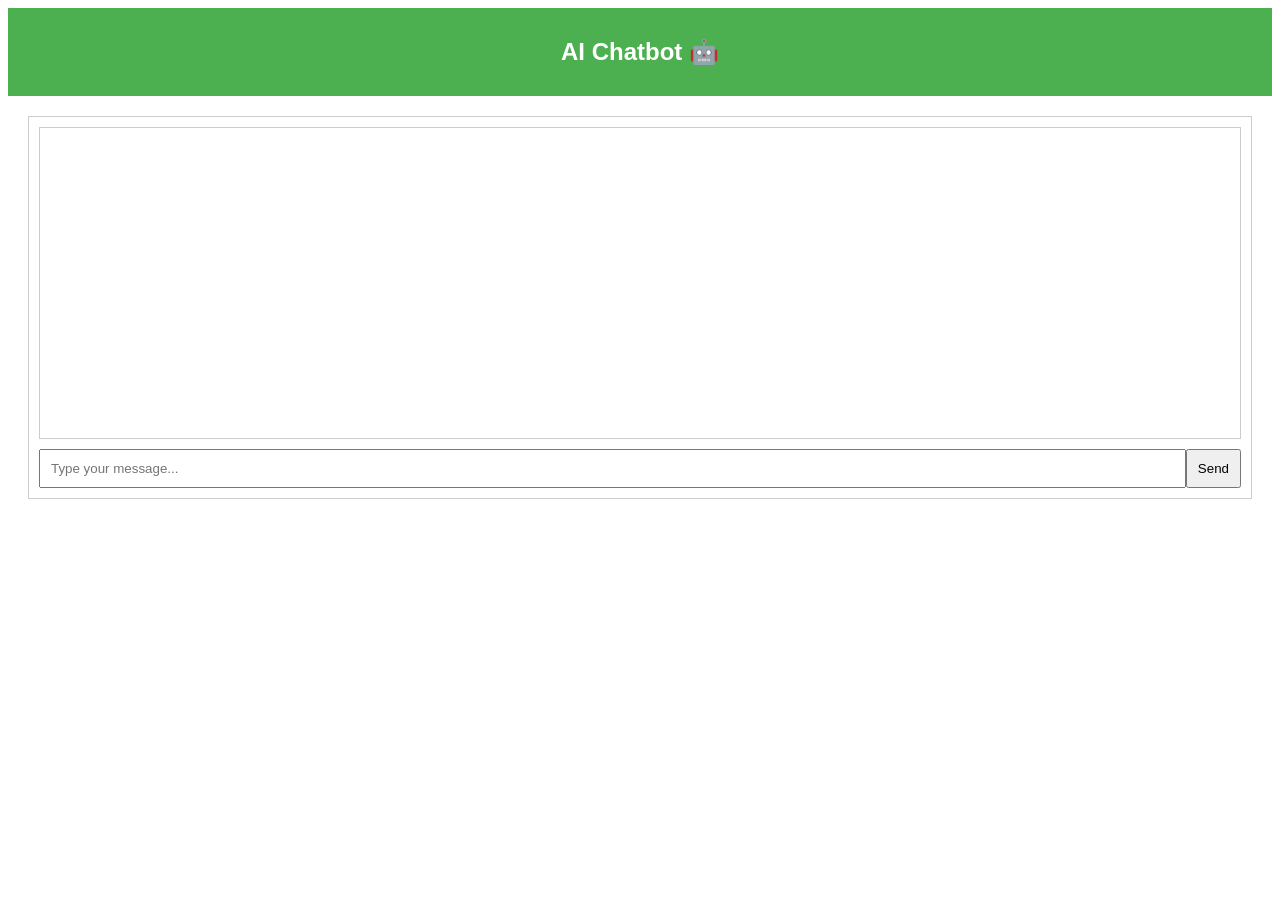
==== chat.html @ aa91f488 "Create chat.html for multi-language AI chatbot" ====
<!DOCTYPE html>
<html lang="en">
<head>
    <meta charset="UTF-8">
    <meta name="viewport" content="width=device-width, initial-scale=1.0">
    <title>Multi-Language AI Chatbot</title>
    <style>
        body { font-family: Arial, sans-serif; }
        .chat-header { background-color: #4CAF50; color: white; padding: 10px; text-align: center; }
        .chat-container { margin: 20px; border: 1px solid #ccc; padding: 10px; }
        .chat-box { height: 300px; overflow-y: auto; border: 1px solid #ccc; padding: 5px; margin-bottom: 10px; }
        .input-container { display: flex; }
        .input-container input { flex: 1; padding: 10px; }
        .input-container button { padding: 10px; }
    </style>
</head>
<body>
    <div class="chat-header">
        <h2>AI Chatbot <span>🤖</span></h2>
    </div>
    <div class="chat-container">
        <div class="chat-box" id="chat-box">
            <!-- Chat messages will appear here -->
        </div>
        <div class="input-container">
            <input type="text" id="user-input" placeholder="Type your message..." />
            <button id="send-btn">Send</button>
        </div>
    </div>
    <script>
        const apiKey = 'AIzaSyCe-ZuArKxFWf0yfvbNPTdWIuvhk7YTxzM'; // Gemini API key
        const chatBox = document.getElementById('chat-box');
        const sendBtn = document.getElementById('send-btn');
        const userInput = document.getElementById('user-input');

        sendBtn.addEventListener('click', () => {
            const message = userInput.value;
            if (message) {
                appendMessage('You: ' + message);
                fetchResponse(message);
                userInput.value = '';
            }
        });

        function appendMessage(message) {
            const messageElement = document.createElement('div');
            messageElement.textContent = message;
            chatBox.appendChild(messageElement);
            chatBox.scrollTop = chatBox.scrollHeight;
        }

        function fetchResponse(message) {
            // Example placeholder for API request, implement actual API call
            const response = 'AI: This is a placeholder response.'; // Simulate AI response
            appendMessage(response);
        }
    </script>
</body>
</html>
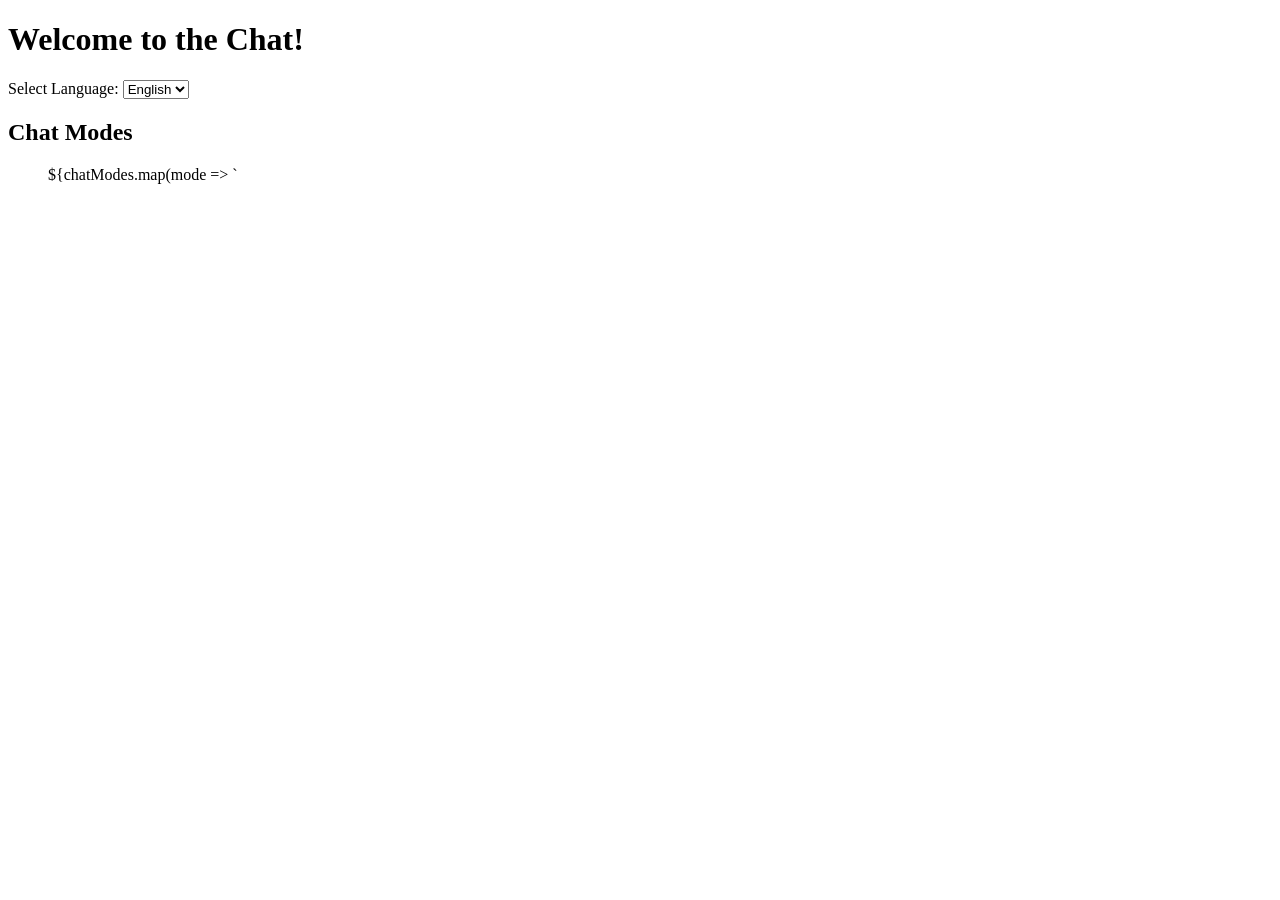
==== commit 4015e3b8: "Updated chat.html file with complete Gemini API integration, multi-language support (Bangla, English" ====
--- a/chat.html
+++ b/chat.html
@@ -3,57 +3,62 @@
 <head>
     <meta charset="UTF-8">
     <meta name="viewport" content="width=device-width, initial-scale=1.0">
-    <title>Multi-Language AI Chatbot</title>
-    <style>
-        body { font-family: Arial, sans-serif; }
-        .chat-header { background-color: #4CAF50; color: white; padding: 10px; text-align: center; }
-        .chat-container { margin: 20px; border: 1px solid #ccc; padding: 10px; }
-        .chat-box { height: 300px; overflow-y: auto; border: 1px solid #ccc; padding: 5px; margin-bottom: 10px; }
-        .input-container { display: flex; }
-        .input-container input { flex: 1; padding: 10px; }
-        .input-container button { padding: 10px; }
-    </style>
-</head>
-<body>
-    <div class="chat-header">
-        <h2>AI Chatbot <span>🤖</span></h2>
-    </div>
-    <div class="chat-container">
-        <div class="chat-box" id="chat-box">
-            <!-- Chat messages will appear here -->
-        </div>
-        <div class="input-container">
-            <input type="text" id="user-input" placeholder="Type your message..." />
-            <button id="send-btn">Send</button>
-        </div>
-    </div>
+    <title>Chat Interface</title>
+    <script src="https://api.gemini.com/v1/gemini.js"></script>
     <script>
-        const apiKey = 'AIzaSyCe-ZuArKxFWf0yfvbNPTdWIuvhk7YTxzM'; // Gemini API key
-        const chatBox = document.getElementById('chat-box');
-        const sendBtn = document.getElementById('send-btn');
-        const userInput = document.getElementById('user-input');
+        // Multi-language support
+        const languages = {
+            en: { greeting: 'Welcome to the Chat!', riddlePrompt: 'Here’s a riddle for you:' },
+            bn: { greeting: 'চ্যাটে স্বাগতম!', riddlePrompt: 'এটি আপনার জন্য একটি রিডল:' },
+            hi: { greeting: 'चैट में आपका स्वागत है!', riddlePrompt: 'यहाँ आपके लिए एक पहेली है:' }
+        };
+        let selectedLang = 'en'; // Default language
 
-        sendBtn.addEventListener('click', () => {
-            const message = userInput.value;
-            if (message) {
-                appendMessage('You: ' + message);
-                fetchResponse(message);
-                userInput.value = '';
-            }
-        });
+        // Chat modes
+        const chatModes = ['Conversation', 'Information', 'Fun', 'Truth or Dare', 'Riddles', 'Story Telling'];
 
-        function appendMessage(message) {
-            const messageElement = document.createElement('div');
-            messageElement.textContent = message;
-            chatBox.appendChild(messageElement);
-            chatBox.scrollTop = chatBox.scrollHeight;
+        function setLanguage(lang) {
+            selectedLang = lang;
+            updateChatInterface();
         }
 
-        function fetchResponse(message) {
-            // Example placeholder for API request, implement actual API call
-            const response = 'AI: This is a placeholder response.'; // Simulate AI response
-            appendMessage(response);
+        function updateChatInterface() {
+            const greeting = languages[selectedLang].greeting;
+            document.getElementById('greeting').innerText = greeting;
+        }
+
+        // Function to handle chat modes
+        function startChat(mode) {
+            // Logic based on selected chat mode
+            switch (mode) {
+                case 'Riddles':
+                    askRiddle();
+                    break;
+                // Add more cases for other chat modes
+                default:
+                    alert('Chat mode selected: ' + mode);
+            }
+        }
+
+        function askRiddle() {
+            const prompt = languages[selectedLang].riddlePrompt;
+            const riddle = 'I speak without a mouth and hear without ears. I have no body, but I come alive with the wind. What am I?';
+            const answer = prompt + '\n' + riddle;
+            alert(answer);
         }
     </script>
-</body>
-</html>+</head>
+<body onload="updateChatInterface()">
+    <h1 id="greeting"></h1>
+    <div>
+        <label for="language-select">Select Language:</label>
+        <select id="language-select" onchange="setLanguage(this.value)">
+            <option value="en">English</option>
+            <option value="bn">Bangla</option>
+            <option value="hi">Hindi</option>
+        </select>
+    </div>
+    <div>
+        <h2>Chat Modes</h2>
+        <ul>
+            ${chatModes.map(mode => `<li onclick=
